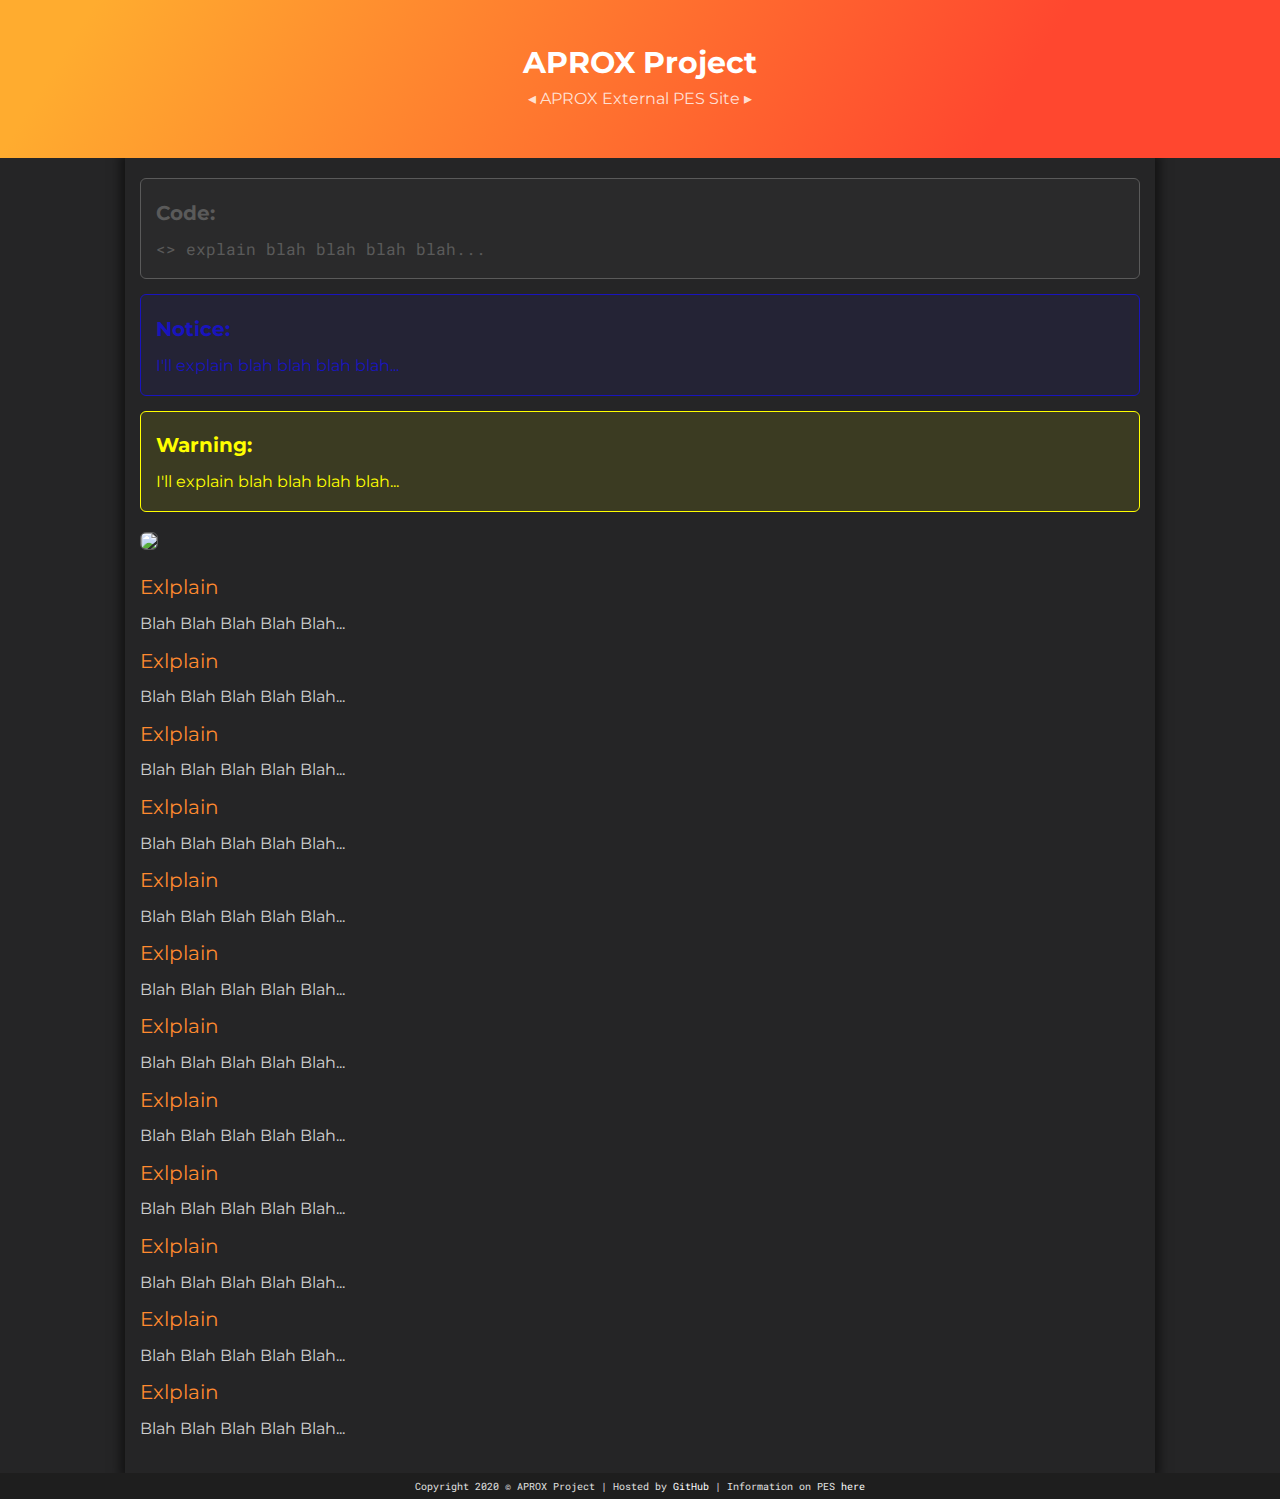
==== index.html @ 80a59787 "Added elements and shadows" ====
<!DOCTYPE html>
<html lang="en">
    <head>
        <title>APROX PES</title>
        <meta charset="UTF-8">
        <meta name="theme-color" content="#FF7B2F">
        <meta name="author" content="APROX PES">
        <meta name="keywords" content="APROX, OpenServer, Albie, PES, Service">
        <meta name="description" content="APROX Project external PES services site.">
        <meta name="viewport" content="width=device-width, height=device-height, initial-scale=1.0">
        <meta http-equiv="X-UA-Compatible" content="ie=edge">
        <script src="https://ajax.googleapis.com/ajax/libs/webfont/1.6.26/webfont.js"></script>
        <script src="https://ajax.googleapis.com/ajax/libs/jquery/3.4.1/jquery.min.js"></script>
        <link href="main.css" rel="stylesheet">
        <link href="favicon.png" rel="icon">
        <link href="https://fonts.googleapis.com/css?family=Roboto+Mono&display=swap" rel="stylesheet">
        <link href="https://fonts.googleapis.com/css?family=Open+Sans:400,700&display=swap" rel="stylesheet">
        <link href="https://fonts.googleapis.com/css?family=Montserrat:300,300i,500,500i,700,700i,900,900i&display=swap" rel="stylesheet">
    </head>
    <body>
        <header>
            <h1>APROX Project</h1>
            <p>&ltrif; APROX External PES Site &rtrif;</p>
        </header>
        <main> 
            <div class="box">
                <h2>Code:</h1>
                <p><> explain blah blah blah blah...</p>
            </div>
            <div class="boxblue">
                <h2>Notice:</h1>
                <p>I'll explain blah blah blah blah...</p>
            </div>
            <div class="boxyellow">
                <h2>Warning:</h1>
                <p>I'll explain blah blah blah blah...</p>
            </div>
            <img src="bg01.jpg" atl="*Background Image...">
            <h2>Exlplain</h2>
            <p>Blah Blah Blah Blah Blah...</p>
            <h2>Exlplain</h2>
            <p>Blah Blah Blah Blah Blah...</p>
            <h2>Exlplain</h2>
            <p>Blah Blah Blah Blah Blah...</p>
            <h2>Exlplain</h2>
            <p>Blah Blah Blah Blah Blah...</p>
            <h2>Exlplain</h2>
            <p>Blah Blah Blah Blah Blah...</p>
            <h2>Exlplain</h2>
            <p>Blah Blah Blah Blah Blah...</p>
            <h2>Exlplain</h2>
            <p>Blah Blah Blah Blah Blah...</p>
            <h2>Exlplain</h2>
            <p>Blah Blah Blah Blah Blah...</p>
            <h2>Exlplain</h2>
            <p>Blah Blah Blah Blah Blah...</p>
            <h2>Exlplain</h2>
            <p>Blah Blah Blah Blah Blah...</p>
            <h2>Exlplain</h2>
            <p>Blah Blah Blah Blah Blah...</p>
            <h2>Exlplain</h2>
            <p>Blah Blah Blah Blah Blah...</p>
        </main>
        <footer>
            <small>Copyright 2020 &copy; APROX Project | Hosted by <a href="https://www.github.com/">GitHub</a> | Information on PES <a href="https://pes.aprox.us/docs?a=pes">here</a></small>
        </footer>
    </body>
</html>
---- main.css ----
/* APROX PES Styles */

/*Imports*/
@import url('https://fonts.googleapis.com/css?family=Montserrat:300,300i,500,500i,700,700i,900,900i&display=swap');
@import url('https://fonts.googleapis.com/css?family=Open+Sans:400,700&display=swap');
@import url('https://fonts.googleapis.com/css?family=Roboto+Mono&display=swap');

/*Styles*/
html {
    scroll-behavior: smooth;
    max-width: 100%;
    height: 100%;
    overflow-x: hidden;
}

body {
    margin: 0;
    padding: 0;
    text-align: center;
    font-family: 'Montserrat', 'Roboto', 'Arial', sans-serif;
    font-size: 16px;
    color: rgba(255,255,255,0.8);
    background-color: #252526;
}

h1 {
    font-size: 30px;
    font-weight: bold;
    line-height: 1rem;
    color: #ffffff;
}

h2 {
    font-size: 20px;
    font-weight: 400;
    color:#ff8a2f;
}

p {
    font-weight: 400;
    line-height: 1rem;
    color: rgba(255,255,255,0.8);
}

a {
    color: #ffffff;
    transition: 250ms;
    text-decoration: none;
} a:hover {
    color: #ff8a2f;
    transition: 250ms;
    text-decoration: underline;
}

small {
    font-weight: 400;
    font-size: 10px;
    line-height: 1.5rem;
    color: #e1e1e1;
}

header {
    position: relative;
    z-index: 10;
    background: linear-gradient(122deg, rgb(255,172,47) 7%, rgb(255,71,47) 78%);
    padding: 35px 0;
}

main {
    position: relative;
    z-index: 1;
    margin: auto;
    max-width: 1000px;
    text-align: left;
    background-color: #252526;
    padding: 20px 15px;
    box-shadow: 0px 0px 10px 5px rgba(0,0,0,0.5);
}

footer {
    position: relative;
    z-index: 10;
    font-family: 'Roboto Mono', 'Arial', sans-serif;
    background-color: #1E1E1E;
    width: 100%;
}

img {
    font-family: 'Roboto Mono', 'Arial', sans-serif;
    background-color: rgba(90, 90, 90, 0.1);
    border: 1px solid rgb(90, 90, 90);
    border-radius: 6px;
    max-width: 100%;
    margin: 5px 0;
}

.box {
    background-color: rgba(90, 90, 90, 0.1);
    border: 1px solid rgb(90, 90, 90);
    border-radius: 6px;
    padding: 5px 15px;
    
} .box h2 {
    color: rgb(90, 90, 90);
    font-weight: bold;
} .box p {
    font-family: 'Roboto Mono', 'Arial', sans-serif;
    color: rgb(90, 90, 90);
}

.boxblue {
    background-color: rgba(25, 20, 190, 0.1);
    border: 1px solid  rgb(25, 20, 190);
    border-radius: 6px;
    padding: 5px 15px;
    margin: 15px 0;
} .boxblue h2 {
    color: rgb(25, 20, 190);
    font-weight: bold;
} .boxblue p {
    color:  rgb(25, 20, 190);
}

.boxyellow {
    background-color: rgba(255, 255, 0, 0.1);
    border: 1px solid rgb(255, 255, 0);
    border-radius: 6px;
    padding: 5px 15px;
    margin: 15px 0;
} .boxyellow h2 {
    color: rgb(255, 255, 0);
    font-weight: bold;
} .boxyellow p {
    color:  rgb(255, 255, 0);
}
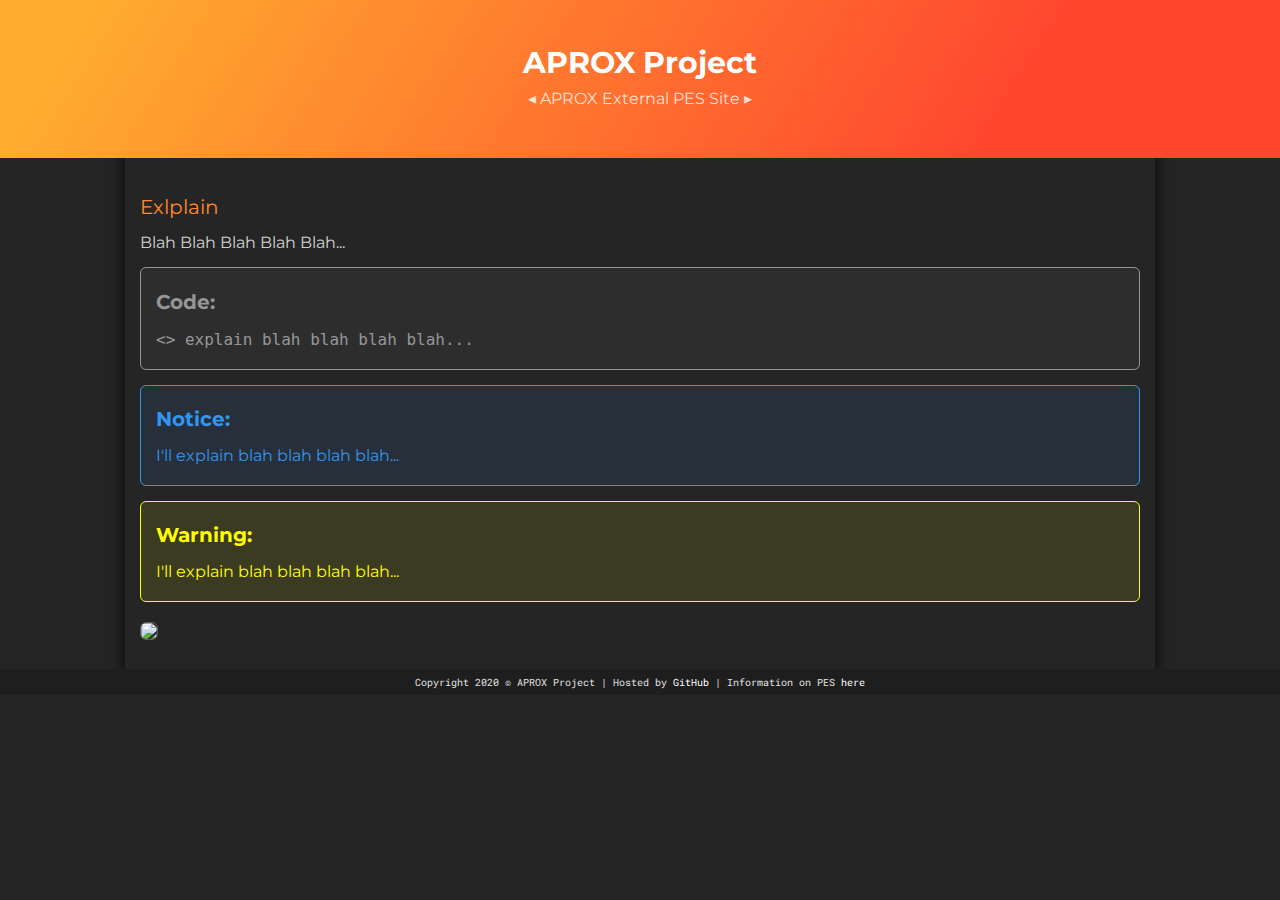
==== commit b36f42ff: "Palette" ====
--- a/index.html
+++ b/index.html
@@ -22,10 +22,12 @@
             <h1>APROX Project</h1>
             <p>&ltrif; APROX External PES Site &rtrif;</p>
         </header>
-        <main> 
+        <main>
+            <h2>Exlplain</h2>
+            <p>Blah Blah Blah Blah Blah...</p>
             <div class="box">
                 <h2>Code:</h1>
-                <p><> explain blah blah blah blah...</p>
+                <p><code><> explain blah blah blah blah...</code></p>
             </div>
             <div class="boxblue">
                 <h2>Notice:</h1>
@@ -36,30 +38,6 @@
                 <p>I'll explain blah blah blah blah...</p>
             </div>
             <img src="bg01.jpg" atl="*Background Image...">
-            <h2>Exlplain</h2>
-            <p>Blah Blah Blah Blah Blah...</p>
-            <h2>Exlplain</h2>
-            <p>Blah Blah Blah Blah Blah...</p>
-            <h2>Exlplain</h2>
-            <p>Blah Blah Blah Blah Blah...</p>
-            <h2>Exlplain</h2>
-            <p>Blah Blah Blah Blah Blah...</p>
-            <h2>Exlplain</h2>
-            <p>Blah Blah Blah Blah Blah...</p>
-            <h2>Exlplain</h2>
-            <p>Blah Blah Blah Blah Blah...</p>
-            <h2>Exlplain</h2>
-            <p>Blah Blah Blah Blah Blah...</p>
-            <h2>Exlplain</h2>
-            <p>Blah Blah Blah Blah Blah...</p>
-            <h2>Exlplain</h2>
-            <p>Blah Blah Blah Blah Blah...</p>
-            <h2>Exlplain</h2>
-            <p>Blah Blah Blah Blah Blah...</p>
-            <h2>Exlplain</h2>
-            <p>Blah Blah Blah Blah Blah...</p>
-            <h2>Exlplain</h2>
-            <p>Blah Blah Blah Blah Blah...</p>
         </main>
         <footer>
             <small>Copyright 2020 &copy; APROX Project | Hosted by <a href="https://www.github.com/">GitHub</a> | Information on PES <a href="https://pes.aprox.us/docs?a=pes">here</a></small>
--- a/main.css
+++ b/main.css
@@ -95,30 +95,30 @@
 }
 
 .box {
-    background-color: rgba(90, 90, 90, 0.1);
-    border: 1px solid rgb(90, 90, 90);
+    background-color: rgba(120, 120, 120, 0.1);
+    border: 1px solid rgb(150, 150, 150);
     border-radius: 6px;
     padding: 5px 15px;
     
 } .box h2 {
-    color: rgb(90, 90, 90);
+    color: rgb(150, 150, 150);
     font-weight: bold;
 } .box p {
     font-family: 'Roboto Mono', 'Arial', sans-serif;
-    color: rgb(90, 90, 90);
+    color: rgb(150, 150, 150);
 }
 
 .boxblue {
-    background-color: rgba(25, 20, 190, 0.1);
-    border: 1px solid  rgb(25, 20, 190);
+    background-color: rgba(60, 150, 240, 0.1);
+    border: 1px solid  rgb(50, 150, 240);
     border-radius: 6px;
     padding: 5px 15px;
     margin: 15px 0;
 } .boxblue h2 {
-    color: rgb(25, 20, 190);
+    color: rgb(50, 150, 240);
     font-weight: bold;
 } .boxblue p {
-    color:  rgb(25, 20, 190);
+    color:  rgb(50, 150, 240);
 }
 
 .boxyellow {
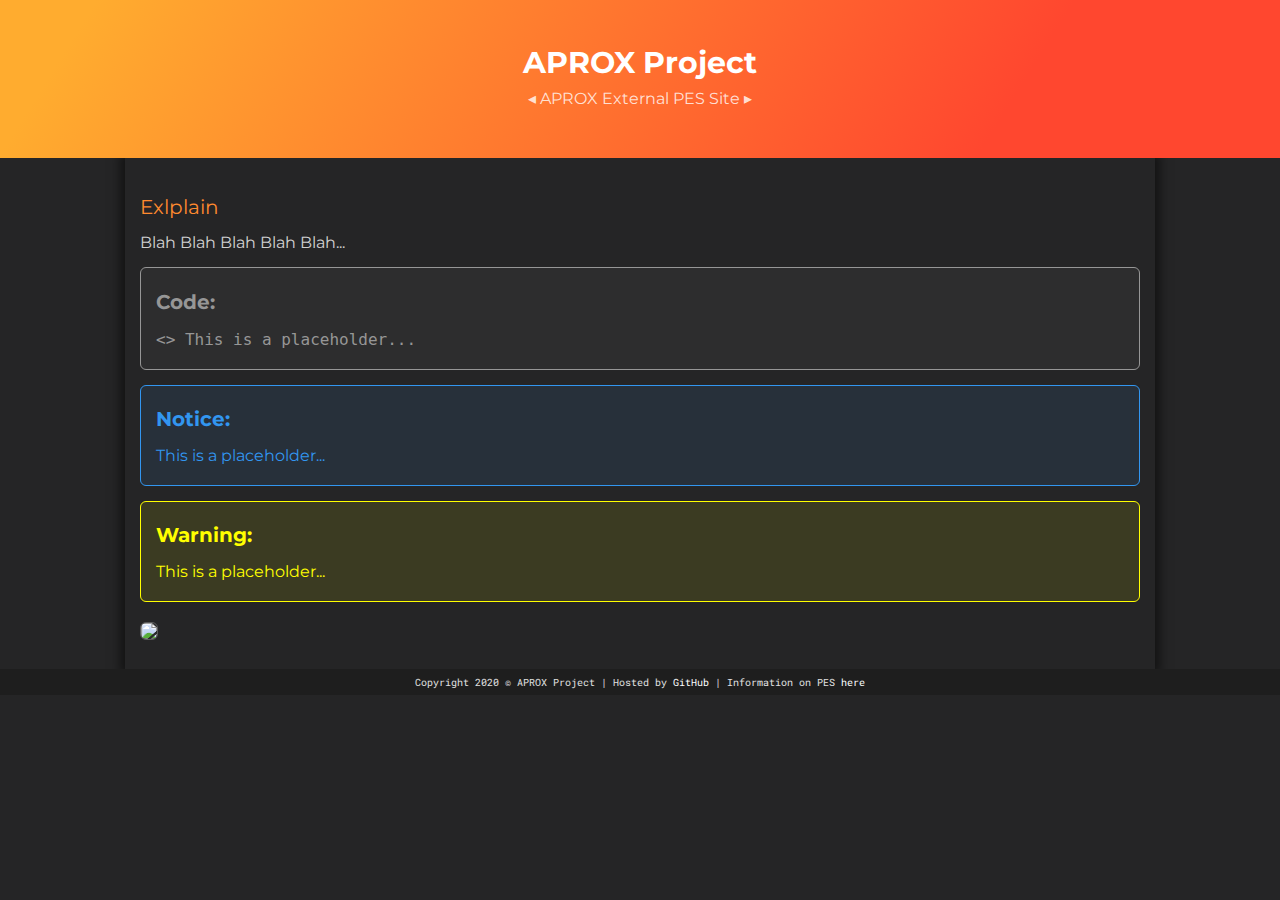
==== commit 447b96d3: "Placeholders" ====
--- a/index.html
+++ b/index.html
@@ -27,15 +27,15 @@
             <p>Blah Blah Blah Blah Blah...</p>
             <div class="box">
                 <h2>Code:</h1>
-                <p><code><> explain blah blah blah blah...</code></p>
+                <p><code><> This is a placeholder...</code></p>
             </div>
             <div class="boxblue">
                 <h2>Notice:</h1>
-                <p>I'll explain blah blah blah blah...</p>
+                <p>This is a placeholder...</p>
             </div>
             <div class="boxyellow">
                 <h2>Warning:</h1>
-                <p>I'll explain blah blah blah blah...</p>
+                <p>This is a placeholder...</p>
             </div>
             <img src="bg01.jpg" atl="*Background Image...">
         </main>
--- a/main.css
+++ b/main.css
@@ -94,6 +94,15 @@
     margin: 5px 0;
 }
 
+video {
+    font-family: 'Roboto Mono', 'Arial', sans-serif;
+    background-color: rgba(90, 90, 90, 0.1);
+    border: 1px solid rgb(90, 90, 90);
+    border-radius: 6px;
+    max-width: 100%;
+    margin: 5px 0;
+}
+
 .box {
     background-color: rgba(120, 120, 120, 0.1);
     border: 1px solid rgb(150, 150, 150);
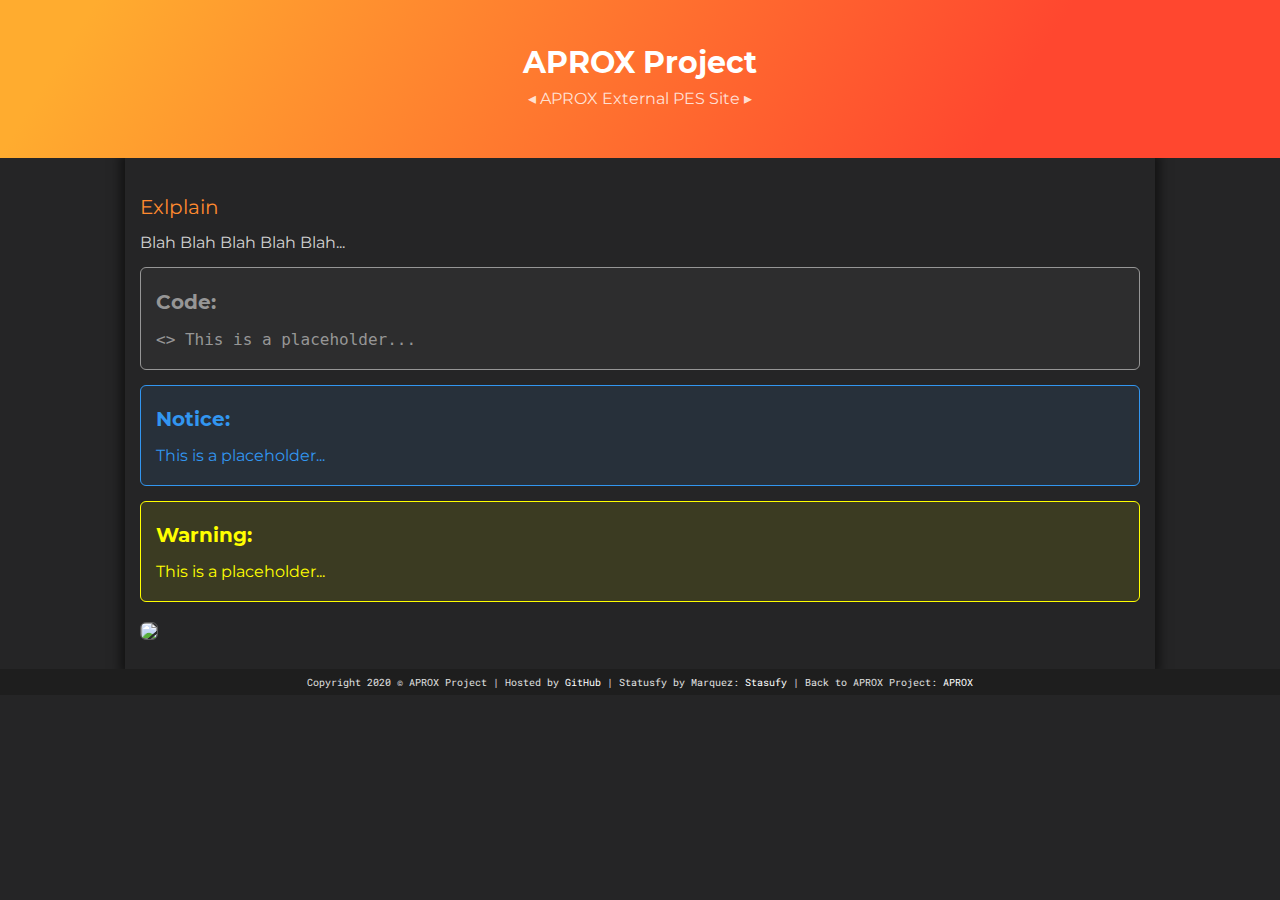
==== commit 81d0f9e4: "External source localization" ====
--- a/index.html
+++ b/index.html
@@ -3,19 +3,19 @@
     <head>
         <title>APROX PES</title>
         <meta charset="UTF-8">
+        <meta name="author" content="APROX PES">
         <meta name="theme-color" content="#FF7B2F">
-        <meta name="author" content="APROX PES">
         <meta name="keywords" content="APROX, OpenServer, Albie, PES, Service">
         <meta name="description" content="APROX Project external PES services site.">
         <meta name="viewport" content="width=device-width, height=device-height, initial-scale=1.0">
         <meta http-equiv="X-UA-Compatible" content="ie=edge">
-        <script src="https://ajax.googleapis.com/ajax/libs/webfont/1.6.26/webfont.js"></script>
-        <script src="https://ajax.googleapis.com/ajax/libs/jquery/3.4.1/jquery.min.js"></script>
-        <link href="main.css" rel="stylesheet">
-        <link href="favicon.png" rel="icon">
-        <link href="https://fonts.googleapis.com/css?family=Roboto+Mono&display=swap" rel="stylesheet">
-        <link href="https://fonts.googleapis.com/css?family=Open+Sans:400,700&display=swap" rel="stylesheet">
-        <link href="https://fonts.googleapis.com/css?family=Montserrat:300,300i,500,500i,700,700i,900,900i&display=swap" rel="stylesheet">
+        <script src="assets/libs/webfont/webfont.js"></script>
+        <script src="assets/libs/jquery/jquery.min.js"></script>
+        <link href="assets/css/main.css" rel="stylesheet">
+        <link href="assets/img/favicon.png" rel="icon">
+        <link href="assets/css/inter-var.css" rel="stylesheet">
+        <link href="assets/css/montserrat.css" rel="stylesheet">
+        <link href="assets/css/roboto-mono.css" rel="stylesheet">
     </head>
     <body>
         <header>
@@ -37,10 +37,10 @@
                 <h2>Warning:</h1>
                 <p>This is a placeholder...</p>
             </div>
-            <img src="bg01.jpg" atl="*Background Image...">
+            <img src="assets/img/pics/background0.jpg" atl="*Background Image...">
         </main>
         <footer>
-            <small>Copyright 2020 &copy; APROX Project | Hosted by <a href="https://www.github.com/">GitHub</a> | Information on PES <a href="https://pes.aprox.us/docs?a=pes">here</a></small>
+            <small>Copyright 2020 &copy; APROX Project | Hosted by <a href="https://www.github.com">GitHub</a> | Statusfy by Marquez: <a href="https://marquez.co/statusfy">Stasufy</a> | Back to APROX Project: <a href="https://www.aprox.us">APROX</a></small>
         </footer>
     </body>
 </html>--- a/assets/css/main.css
+++ b/assets/css/main.css
@@ -0,0 +1,144 @@
+/* APROX PES Styles */
+
+/*Imports*/
+@import url('https://fonts.googleapis.com/css?family=Montserrat:300,300i,500,500i,700,700i,900,900i&display=swap');
+@import url('https://fonts.googleapis.com/css?family=Open+Sans:400,700&display=swap');
+@import url('https://fonts.googleapis.com/css?family=Roboto+Mono&display=swap');
+
+/*Styles*/
+html {
+    scroll-behavior: smooth;
+    max-width: 100%;
+    height: 100%;
+    overflow-x: hidden;
+}
+
+body {
+    margin: 0;
+    padding: 0;
+    text-align: center;
+    font-family: 'Montserrat', 'Roboto', 'Arial', sans-serif;
+    font-size: 16px;
+    color: rgba(255,255,255,0.8);
+    background-color: #252526;
+}
+
+h1 {
+    font-size: 30px;
+    font-weight: bold;
+    line-height: 1rem;
+    color: #ffffff;
+}
+
+h2 {
+    font-size: 20px;
+    font-weight: 400;
+    color:#ff8a2f;
+}
+
+p {
+    font-weight: 400;
+    line-height: 1rem;
+    color: rgba(255,255,255,0.8);
+}
+
+a {
+    color: #ffffff;
+    transition: 250ms;
+    text-decoration: none;
+} a:hover {
+    color: #ff8a2f;
+    transition: 250ms;
+    text-decoration: underline;
+}
+
+small {
+    font-weight: 400;
+    font-size: 10px;
+    line-height: 1.5rem;
+    color: #e1e1e1;
+}
+
+header {
+    position: relative;
+    z-index: 10;
+    background: linear-gradient(122deg, rgb(255,172,47) 7%, rgb(255,71,47) 78%);
+    padding: 35px 0;
+}
+
+main {
+    position: relative;
+    z-index: 1;
+    margin: auto;
+    max-width: 1000px;
+    text-align: left;
+    background-color: #252526;
+    padding: 20px 15px;
+    box-shadow: 0px 0px 10px 5px rgba(0,0,0,0.5);
+}
+
+footer {
+    position: relative;
+    z-index: 10;
+    font-family: 'Roboto Mono', 'Arial', sans-serif;
+    background-color: #1E1E1E;
+    width: 100%;
+}
+
+img {
+    font-family: 'Roboto Mono', 'Arial', sans-serif;
+    background-color: rgba(90, 90, 90, 0.1);
+    border: 1px solid rgb(90, 90, 90);
+    border-radius: 6px;
+    max-width: 100%;
+    margin: 5px 0;
+}
+
+video {
+    font-family: 'Roboto Mono', 'Arial', sans-serif;
+    background-color: rgba(90, 90, 90, 0.1);
+    border: 1px solid rgb(90, 90, 90);
+    border-radius: 6px;
+    max-width: 100%;
+    margin: 5px 0;
+}
+
+.box {
+    background-color: rgba(120, 120, 120, 0.1);
+    border: 1px solid rgb(150, 150, 150);
+    border-radius: 6px;
+    padding: 5px 15px;
+    
+} .box h2 {
+    color: rgb(150, 150, 150);
+    font-weight: bold;
+} .box p {
+    font-family: 'Roboto Mono', 'Arial', sans-serif;
+    color: rgb(150, 150, 150);
+}
+
+.boxblue {
+    background-color: rgba(60, 150, 240, 0.1);
+    border: 1px solid  rgb(50, 150, 240);
+    border-radius: 6px;
+    padding: 5px 15px;
+    margin: 15px 0;
+} .boxblue h2 {
+    color: rgb(50, 150, 240);
+    font-weight: bold;
+} .boxblue p {
+    color:  rgb(50, 150, 240);
+}
+
+.boxyellow {
+    background-color: rgba(255, 255, 0, 0.1);
+    border: 1px solid rgb(255, 255, 0);
+    border-radius: 6px;
+    padding: 5px 15px;
+    margin: 15px 0;
+} .boxyellow h2 {
+    color: rgb(255, 255, 0);
+    font-weight: bold;
+} .boxyellow p {
+    color:  rgb(255, 255, 0);
+}--- a/assets/css/inter-var.css
+++ b/assets/css/inter-var.css
@@ -0,0 +1,315 @@
+/* cyrillic-ext */
+@font-face {
+  font-family: 'Inter';
+  font-style: normal;
+  font-weight: 100;
+  font-display: swap;
+  src: url(../font/inter-var/100-cyr-ext.woff2) format('woff2');
+  unicode-range: U+0460-052F, U+1C80-1C88, U+20B4, U+2DE0-2DFF, U+A640-A69F, U+FE2E-FE2F;
+}
+/* cyrillic */
+@font-face {
+  font-family: 'Inter';
+  font-style: normal;
+  font-weight: 100;
+  font-display: swap;
+  src: url(../font/inter-var/100-cyr.woff2) format('woff2');
+  unicode-range: U+0400-045F, U+0490-0491, U+04B0-04B1, U+2116;
+}
+/* greek-ext */
+@font-face {
+  font-family: 'Inter';
+  font-style: normal;
+  font-weight: 100;
+  font-display: swap;
+  src: url(../font/inter-var/100-greek-ext.woff2) format('woff2');
+  unicode-range: U+1F00-1FFF;
+}
+/* greek */
+@font-face {
+  font-family: 'Inter';
+  font-style: normal;
+  font-weight: 100;
+  font-display: swap;
+  src: url(../font/inter-var/100-greek.woff2) format('woff2');
+  unicode-range: U+0370-03FF;
+}
+/* vietnamese */
+@font-face {
+  font-family: 'Inter';
+  font-style: normal;
+  font-weight: 100;
+  font-display: swap;
+  src: url(../font/inter-var/100-viet.woff2) format('woff2');
+  unicode-range: U+0102-0103, U+0110-0111, U+0128-0129, U+0168-0169, U+01A0-01A1, U+01AF-01B0, U+1EA0-1EF9, U+20AB;
+}
+/* latin-ext */
+@font-face {
+  font-family: 'Inter';
+  font-style: normal;
+  font-weight: 100;
+  font-display: swap;
+  src: url(../font/inter-var/100-lat-ext.woff2) format('woff2');
+  unicode-range: U+0100-024F, U+0259, U+1E00-1EFF, U+2020, U+20A0-20AB, U+20AD-20CF, U+2113, U+2C60-2C7F, U+A720-A7FF;
+}
+/* latin */
+@font-face {
+  font-family: 'Inter';
+  font-style: normal;
+  font-weight: 100;
+  font-display: swap;
+  src: url(../font/inter-var/100-lat.woff2) format('woff2');
+  unicode-range: U+0000-00FF, U+0131, U+0152-0153, U+02BB-02BC, U+02C6, U+02DA, U+02DC, U+2000-206F, U+2074, U+20AC, U+2122, U+2191, U+2193, U+2212, U+2215, U+FEFF, U+FFFD;
+}
+/* cyrillic-ext */
+@font-face {
+  font-family: 'Inter';
+  font-style: normal;
+  font-weight: 400;
+  font-display: swap;
+  src: url(../font/inter-var/400-cyr-ext.woff2) format('woff2');
+  unicode-range: U+0460-052F, U+1C80-1C88, U+20B4, U+2DE0-2DFF, U+A640-A69F, U+FE2E-FE2F;
+}
+/* cyrillic */
+@font-face {
+  font-family: 'Inter';
+  font-style: normal;
+  font-weight: 400;
+  font-display: swap;
+  src: url(../font/inter-var/400-cyr.woff2) format('woff2');
+  unicode-range: U+0400-045F, U+0490-0491, U+04B0-04B1, U+2116;
+}
+/* greek-ext */
+@font-face {
+  font-family: 'Inter';
+  font-style: normal;
+  font-weight: 400;
+  font-display: swap;
+  src: url(../font/inter-var/400-greek-ext.woff2) format('woff2');
+  unicode-range: U+1F00-1FFF;
+}
+/* greek */
+@font-face {
+  font-family: 'Inter';
+  font-style: normal;
+  font-weight: 400;
+  font-display: swap;
+  src: url(../font/inter-var/400-greek.woff2) format('woff2');
+  unicode-range: U+0370-03FF;
+}
+/* vietnamese */
+@font-face {
+  font-family: 'Inter';
+  font-style: normal;
+  font-weight: 400;
+  font-display: swap;
+  src: url(../font/inter-var/400-viet.woff2) format('woff2');
+  unicode-range: U+0102-0103, U+0110-0111, U+0128-0129, U+0168-0169, U+01A0-01A1, U+01AF-01B0, U+1EA0-1EF9, U+20AB;
+}
+/* latin-ext */
+@font-face {
+  font-family: 'Inter';
+  font-style: normal;
+  font-weight: 400;
+  font-display: swap;
+  src: url(../font/inter-var/400-lat-ext.woff2) format('woff2');
+  unicode-range: U+0100-024F, U+0259, U+1E00-1EFF, U+2020, U+20A0-20AB, U+20AD-20CF, U+2113, U+2C60-2C7F, U+A720-A7FF;
+}
+/* latin */
+@font-face {
+  font-family: 'Inter';
+  font-style: normal;
+  font-weight: 400;
+  font-display: swap;
+  src: url(../font/inter-var/400-lat.woff2) format('woff2');
+  unicode-range: U+0000-00FF, U+0131, U+0152-0153, U+02BB-02BC, U+02C6, U+02DA, U+02DC, U+2000-206F, U+2074, U+20AC, U+2122, U+2191, U+2193, U+2212, U+2215, U+FEFF, U+FFFD;
+}
+/* cyrillic-ext */
+@font-face {
+  font-family: 'Inter';
+  font-style: normal;
+  font-weight: 600;
+  font-display: swap;
+  src: url(../font/inter-var/600-cyr-ext.woff2) format('woff2');
+  unicode-range: U+0460-052F, U+1C80-1C88, U+20B4, U+2DE0-2DFF, U+A640-A69F, U+FE2E-FE2F;
+}
+/* cyrillic */
+@font-face {
+  font-family: 'Inter';
+  font-style: normal;
+  font-weight: 600;
+  font-display: swap;
+  src: url(../font/inter-var/600-cyr.woff2) format('woff2');
+  unicode-range: U+0400-045F, U+0490-0491, U+04B0-04B1, U+2116;
+}
+/* greek-ext */
+@font-face {
+  font-family: 'Inter';
+  font-style: normal;
+  font-weight: 600;
+  font-display: swap;
+  src: url(../font/inter-var/600-greek-ext.woff2) format('woff2');
+  unicode-range: U+1F00-1FFF;
+}
+/* greek */
+@font-face {
+  font-family: 'Inter';
+  font-style: normal;
+  font-weight: 600;
+  font-display: swap;
+  src: url(../font/inter-var/600-greek.woff2) format('woff2');
+  unicode-range: U+0370-03FF;
+}
+/* vietnamese */
+@font-face {
+  font-family: 'Inter';
+  font-style: normal;
+  font-weight: 600;
+  font-display: swap;
+  src: url(../font/inter-var/600-viet.woff2) format('woff2');
+  unicode-range: U+0102-0103, U+0110-0111, U+0128-0129, U+0168-0169, U+01A0-01A1, U+01AF-01B0, U+1EA0-1EF9, U+20AB;
+}
+/* latin-ext */
+@font-face {
+  font-family: 'Inter';
+  font-style: normal;
+  font-weight: 600;
+  font-display: swap;
+  src: url(../font/inter-var/600-lat-ext.woff2) format('woff2');
+  unicode-range: U+0100-024F, U+0259, U+1E00-1EFF, U+2020, U+20A0-20AB, U+20AD-20CF, U+2113, U+2C60-2C7F, U+A720-A7FF;
+}
+/* latin */
+@font-face {
+  font-family: 'Inter';
+  font-style: normal;
+  font-weight: 600;
+  font-display: swap;
+  src: url(../font/inter-var/600-lat.woff2) format('woff2');
+  unicode-range: U+0000-00FF, U+0131, U+0152-0153, U+02BB-02BC, U+02C6, U+02DA, U+02DC, U+2000-206F, U+2074, U+20AC, U+2122, U+2191, U+2193, U+2212, U+2215, U+FEFF, U+FFFD;
+}
+/* cyrillic-ext */
+@font-face {
+  font-family: 'Inter';
+  font-style: normal;
+  font-weight: 700;
+  font-display: swap;
+  src: url(../font/inter-var/700-cyr-ext.woff2) format('woff2');
+  unicode-range: U+0460-052F, U+1C80-1C88, U+20B4, U+2DE0-2DFF, U+A640-A69F, U+FE2E-FE2F;
+}
+/* cyrillic */
+@font-face {
+  font-family: 'Inter';
+  font-style: normal;
+  font-weight: 700;
+  font-display: swap;
+  src: url(../font/inter-var/700-cyr.woff2) format('woff2');
+  unicode-range: U+0400-045F, U+0490-0491, U+04B0-04B1, U+2116;
+}
+/* greek-ext */
+@font-face {
+  font-family: 'Inter';
+  font-style: normal;
+  font-weight: 700;
+  font-display: swap;
+  src: url(../font/inter-var/700-greek-ext.woff2) format('woff2');
+  unicode-range: U+1F00-1FFF;
+}
+/* greek */
+@font-face {
+  font-family: 'Inter';
+  font-style: normal;
+  font-weight: 700;
+  font-display: swap;
+  src: url(../font/inter-var/700-greek.woff2) format('woff2');
+  unicode-range: U+0370-03FF;
+}
+/* vietnamese */
+@font-face {
+  font-family: 'Inter';
+  font-style: normal;
+  font-weight: 700;
+  font-display: swap;
+  src: url(../font/inter-var/700-viet.woff2) format('woff2');
+  unicode-range: U+0102-0103, U+0110-0111, U+0128-0129, U+0168-0169, U+01A0-01A1, U+01AF-01B0, U+1EA0-1EF9, U+20AB;
+}
+/* latin-ext */
+@font-face {
+  font-family: 'Inter';
+  font-style: normal;
+  font-weight: 700;
+  font-display: swap;
+  src: url(../font/inter-var/700-lat-ext.woff2) format('woff2');
+  unicode-range: U+0100-024F, U+0259, U+1E00-1EFF, U+2020, U+20A0-20AB, U+20AD-20CF, U+2113, U+2C60-2C7F, U+A720-A7FF;
+}
+/* latin */
+@font-face {
+  font-family: 'Inter';
+  font-style: normal;
+  font-weight: 700;
+  font-display: swap;
+  src: url(../font/inter-var/700-lat-ext.woff2) format('woff2');
+  unicode-range: U+0000-00FF, U+0131, U+0152-0153, U+02BB-02BC, U+02C6, U+02DA, U+02DC, U+2000-206F, U+2074, U+20AC, U+2122, U+2191, U+2193, U+2212, U+2215, U+FEFF, U+FFFD;
+}
+/* cyrillic-ext */
+@font-face {
+  font-family: 'Inter';
+  font-style: normal;
+  font-weight: 900;
+  font-display: swap;
+  src: url(../font/inter-var/900-cyr-ext.woff2) format('woff2');
+  unicode-range: U+0460-052F, U+1C80-1C88, U+20B4, U+2DE0-2DFF, U+A640-A69F, U+FE2E-FE2F;
+}
+/* cyrillic */
+@font-face {
+  font-family: 'Inter';
+  font-style: normal;
+  font-weight: 900;
+  font-display: swap;
+  src: url(../font/inter-var/900-cyr.woff2) format('woff2');
+  unicode-range: U+0400-045F, U+0490-0491, U+04B0-04B1, U+2116;
+}
+/* greek-ext */
+@font-face {
+  font-family: 'Inter';
+  font-style: normal;
+  font-weight: 900;
+  font-display: swap;
+  src: url(../font/inter-var/900-greek-ext.woff2) format('woff2');
+  unicode-range: U+1F00-1FFF;
+}
+/* greek */
+@font-face {
+  font-family: 'Inter';
+  font-style: normal;
+  font-weight: 900;
+  font-display: swap;
+  src: url(../font/inter-var/900-greek.woff2) format('woff2');
+  unicode-range: U+0370-03FF;
+}
+/* vietnamese */
+@font-face {
+  font-family: 'Inter';
+  font-style: normal;
+  font-weight: 900;
+  font-display: swap;
+  src: url(../font/inter-var/900-vietnam.woff2) format('woff2');
+  unicode-range: U+0102-0103, U+0110-0111, U+0128-0129, U+0168-0169, U+01A0-01A1, U+01AF-01B0, U+1EA0-1EF9, U+20AB;
+}
+/* latin-ext */
+@font-face {
+  font-family: 'Inter';
+  font-style: normal;
+  font-weight: 900;
+  font-display: swap;
+  src: url(../font/inter-var/900-lat-ext.woff2) format('woff2');
+  unicode-range: U+0100-024F, U+0259, U+1E00-1EFF, U+2020, U+20A0-20AB, U+20AD-20CF, U+2113, U+2C60-2C7F, U+A720-A7FF;
+}
+/* latin */
+@font-face {
+  font-family: 'Inter';
+  font-style: normal;
+  font-weight: 900;
+  font-display: swap;
+  src: url(../font/inter-var/900-lat.woff2) format('woff2');
+  unicode-range: U+0000-00FF, U+0131, U+0152-0153, U+02BB-02BC, U+02C6, U+02DA, U+02DC, U+2000-206F, U+2074, U+20AC, U+2122, U+2191, U+2193, U+2212, U+2215, U+FEFF, U+FFFD;
+}--- a/assets/css/montserrat.css
+++ b/assets/css/montserrat.css
@@ -0,0 +1,180 @@
+/* cyrillic-ext */
+@font-face {
+  font-family: 'Montserrat';
+  font-style: normal;
+  font-weight: 300;
+  font-display: swap;
+  src: url(../font/montserrat/300-cyr-ext.woff2) format('woff2');
+  unicode-range: U+0460-052F, U+1C80-1C88, U+20B4, U+2DE0-2DFF, U+A640-A69F, U+FE2E-FE2F;
+}
+/* cyrillic */
+@font-face {
+  font-family: 'Montserrat';
+  font-style: normal;
+  font-weight: 300;
+  font-display: swap;
+  src: url(../font/montserrat/300-cyr.woff2) format('woff2');
+  unicode-range: U+0400-045F, U+0490-0491, U+04B0-04B1, U+2116;
+}
+/* vietnamese */
+@font-face {
+  font-family: 'Montserrat';
+  font-style: normal;
+  font-weight: 300;
+  font-display: swap;
+  src: url(../font/montserrat/300-viet.woff2) format('woff2');
+  unicode-range: U+0102-0103, U+0110-0111, U+0128-0129, U+0168-0169, U+01A0-01A1, U+01AF-01B0, U+1EA0-1EF9, U+20AB;
+}
+/* latin-ext */
+@font-face {
+  font-family: 'Montserrat';
+  font-style: normal;
+  font-weight: 300;
+  font-display: swap;
+  src: url(../font/montserrat/300-lat-ext.woff2) format('woff2');
+  unicode-range: U+0100-024F, U+0259, U+1E00-1EFF, U+2020, U+20A0-20AB, U+20AD-20CF, U+2113, U+2C60-2C7F, U+A720-A7FF;
+}
+/* latin */
+@font-face {
+  font-family: 'Montserrat';
+  font-style: normal;
+  font-weight: 300;
+  font-display: swap;
+  src: url(../font/montserrat/300-lat.woff2) format('woff2');
+  unicode-range: U+0000-00FF, U+0131, U+0152-0153, U+02BB-02BC, U+02C6, U+02DA, U+02DC, U+2000-206F, U+2074, U+20AC, U+2122, U+2191, U+2193, U+2212, U+2215, U+FEFF, U+FFFD;
+}
+/* cyrillic-ext */
+@font-face {
+  font-family: 'Montserrat';
+  font-style: normal;
+  font-weight: 500;
+  font-display: swap;
+  src: url(../font/montserrat/500-cyr-ext.woff2) format('woff2');
+  unicode-range: U+0460-052F, U+1C80-1C88, U+20B4, U+2DE0-2DFF, U+A640-A69F, U+FE2E-FE2F;
+}
+/* cyrillic */
+@font-face {
+  font-family: 'Montserrat';
+  font-style: normal;
+  font-weight: 500;
+  font-display: swap;
+  src: url(../font/montserrat/500-cyr.woff2) format('woff2');
+  unicode-range: U+0400-045F, U+0490-0491, U+04B0-04B1, U+2116;
+}
+/* vietnamese */
+@font-face {
+  font-family: 'Montserrat';
+  font-style: normal;
+  font-weight: 500;
+  font-display: swap;
+  src: url(../font/montserrat/500-viet.woff2) format('woff2');
+  unicode-range: U+0102-0103, U+0110-0111, U+0128-0129, U+0168-0169, U+01A0-01A1, U+01AF-01B0, U+1EA0-1EF9, U+20AB;
+}
+/* latin-ext */
+@font-face {
+  font-family: 'Montserrat';
+  font-style: normal;
+  font-weight: 500;
+  font-display: swap;
+  src: url(../font/montserrat/500-lat-ext.woff2) format('woff2');
+  unicode-range: U+0100-024F, U+0259, U+1E00-1EFF, U+2020, U+20A0-20AB, U+20AD-20CF, U+2113, U+2C60-2C7F, U+A720-A7FF;
+}
+/* latin */
+@font-face {
+  font-family: 'Montserrat';
+  font-style: normal;
+  font-weight: 500;
+  font-display: swap;
+  src: url(../font/montserrat/500-lat.woff2) format('woff2');
+  unicode-range: U+0000-00FF, U+0131, U+0152-0153, U+02BB-02BC, U+02C6, U+02DA, U+02DC, U+2000-206F, U+2074, U+20AC, U+2122, U+2191, U+2193, U+2212, U+2215, U+FEFF, U+FFFD;
+}
+/* cyrillic-ext */
+@font-face {
+  font-family: 'Montserrat';
+  font-style: normal;
+  font-weight: 700;
+  font-display: swap;
+  src: url(../font/montserrat/700-cyr-ext.woff2) format('woff2');
+  unicode-range: U+0460-052F, U+1C80-1C88, U+20B4, U+2DE0-2DFF, U+A640-A69F, U+FE2E-FE2F;
+}
+/* cyrillic */
+@font-face {
+  font-family: 'Montserrat';
+  font-style: normal;
+  font-weight: 700;
+  font-display: swap;
+  src: url(../font/montserrat/700-cyr.woff2) format('woff2');
+  unicode-range: U+0400-045F, U+0490-0491, U+04B0-04B1, U+2116;
+}
+/* vietnamese */
+@font-face {
+  font-family: 'Montserrat';
+  font-style: normal;
+  font-weight: 700;
+  font-display: swap;
+  src: url(../font/montserrat/700-viet.woff2) format('woff2');
+  unicode-range: U+0102-0103, U+0110-0111, U+0128-0129, U+0168-0169, U+01A0-01A1, U+01AF-01B0, U+1EA0-1EF9, U+20AB;
+}
+/* latin-ext */
+@font-face {
+  font-family: 'Montserrat';
+  font-style: normal;
+  font-weight: 700;
+  font-display: swap;
+  src: url(../font/montserrat/700-lat-ext.woff2) format('woff2');
+  unicode-range: U+0100-024F, U+0259, U+1E00-1EFF, U+2020, U+20A0-20AB, U+20AD-20CF, U+2113, U+2C60-2C7F, U+A720-A7FF;
+}
+/* latin */
+@font-face {
+  font-family: 'Montserrat';
+  font-style: normal;
+  font-weight: 700;
+  font-display: swap;
+  src: url(../font/montserrat/700-lat.woff2) format('woff2');
+  unicode-range: U+0000-00FF, U+0131, U+0152-0153, U+02BB-02BC, U+02C6, U+02DA, U+02DC, U+2000-206F, U+2074, U+20AC, U+2122, U+2191, U+2193, U+2212, U+2215, U+FEFF, U+FFFD;
+}
+/* cyrillic-ext */
+@font-face {
+  font-family: 'Montserrat';
+  font-style: normal;
+  font-weight: 900;
+  font-display: swap;
+  src: url(../font/montserrat/900-cyr-ext.woff2) format('woff2');
+  unicode-range: U+0460-052F, U+1C80-1C88, U+20B4, U+2DE0-2DFF, U+A640-A69F, U+FE2E-FE2F;
+}
+/* cyrillic */
+@font-face {
+  font-family: 'Montserrat';
+  font-style: normal;
+  font-weight: 900;
+  font-display: swap;
+  src: url(../font/montserrat/900-cyr.woff2) format('woff2');
+  unicode-range: U+0400-045F, U+0490-0491, U+04B0-04B1, U+2116;
+}
+/* vietnamese */
+@font-face {
+  font-family: 'Montserrat';
+  font-style: normal;
+  font-weight: 900;
+  font-display: swap;
+  src: url(../font/montserrat/900-viet.woff2) format('woff2');
+  unicode-range: U+0102-0103, U+0110-0111, U+0128-0129, U+0168-0169, U+01A0-01A1, U+01AF-01B0, U+1EA0-1EF9, U+20AB;
+}
+/* latin-ext */
+@font-face {
+  font-family: 'Montserrat';
+  font-style: normal;
+  font-weight: 900;
+  font-display: swap;
+  src: url(../font/montserrat/900-lat-ext.woff2) format('woff2');
+  unicode-range: U+0100-024F, U+0259, U+1E00-1EFF, U+2020, U+20A0-20AB, U+20AD-20CF, U+2113, U+2C60-2C7F, U+A720-A7FF;
+}
+/* latin */
+@font-face {
+  font-family: 'Montserrat';
+  font-style: normal;
+  font-weight: 900;
+  font-display: swap;
+  src: url(../font/montserrat/900-lat.woff2) format('woff2');
+  unicode-range: U+0000-00FF, U+0131, U+0152-0153, U+02BB-02BC, U+02C6, U+02DA, U+02DC, U+2000-206F, U+2074, U+20AC, U+2122, U+2191, U+2193, U+2212, U+2215, U+FEFF, U+FFFD;
+}--- a/assets/css/roboto-mono.css
+++ b/assets/css/roboto-mono.css
@@ -0,0 +1,54 @@
+/* cyrillic-ext */
+@font-face {
+  font-family: 'Roboto Mono';
+  font-style: normal;
+  font-weight: 400;
+  font-display: swap;
+  src: url(../font/roboto-mono/400-cyr-ext.woff2) format('woff2');
+  unicode-range: U+0460-052F, U+1C80-1C88, U+20B4, U+2DE0-2DFF, U+A640-A69F, U+FE2E-FE2F;
+}
+/* cyrillic */
+@font-face {
+  font-family: 'Roboto Mono';
+  font-style: normal;
+  font-weight: 400;
+  font-display: swap;
+  src: url(../font/roboto-mono/400-cyr.woff2) format('woff2');
+  unicode-range: U+0400-045F, U+0490-0491, U+04B0-04B1, U+2116;
+}
+/* greek */
+@font-face {
+  font-family: 'Roboto Mono';
+  font-style: normal;
+  font-weight: 400;
+  font-display: swap;
+  src: url(../font/roboto-mono/400-greek.woff2) format('woff2');
+  unicode-range: U+0370-03FF;
+}
+/* vietnamese */
+@font-face {
+  font-family: 'Roboto Mono';
+  font-style: normal;
+  font-weight: 400;
+  font-display: swap;
+  src: url(../font/roboto-mono/400-viet.woff2*) format('woff2');
+  unicode-range: U+0102-0103, U+0110-0111, U+0128-0129, U+0168-0169, U+01A0-01A1, U+01AF-01B0, U+1EA0-1EF9, U+20AB;
+}
+/* latin-ext */
+@font-face {
+  font-family: 'Roboto Mono';
+  font-style: normal;
+  font-weight: 400;
+  font-display: swap;
+  src: url(../font/roboto-mono/400-lat-ext.woff2) format('woff2');
+  unicode-range: U+0100-024F, U+0259, U+1E00-1EFF, U+2020, U+20A0-20AB, U+20AD-20CF, U+2113, U+2C60-2C7F, U+A720-A7FF;
+}
+/* latin */
+@font-face {
+  font-family: 'Roboto Mono';
+  font-style: normal;
+  font-weight: 400;
+  font-display: swap;
+  src: url(../font/roboto-mono/400-lat.woff2) format('woff2');
+  unicode-range: U+0000-00FF, U+0131, U+0152-0153, U+02BB-02BC, U+02C6, U+02DA, U+02DC, U+2000-206F, U+2074, U+20AC, U+2122, U+2191, U+2193, U+2212, U+2215, U+FEFF, U+FFFD;
+}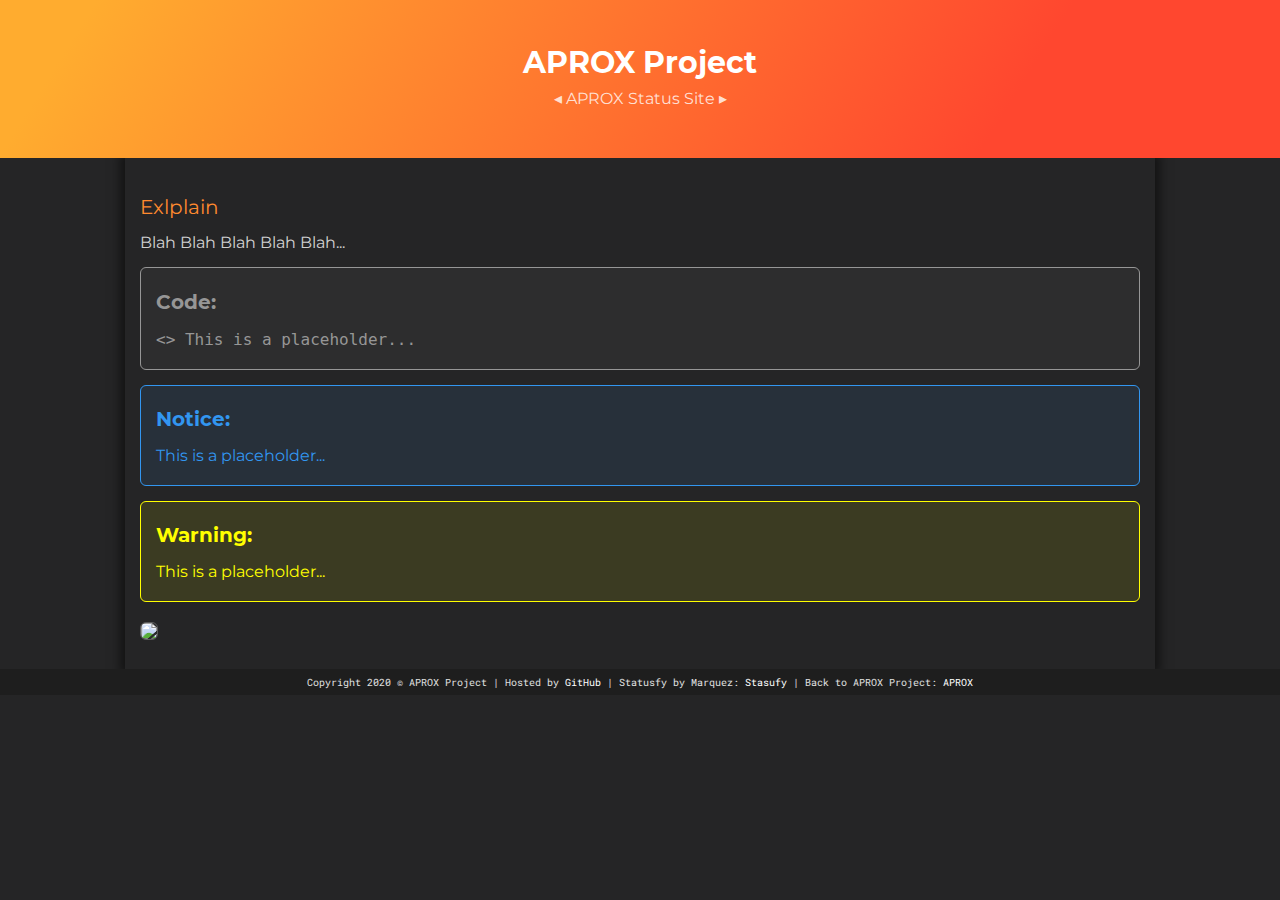
==== commit d68a5be1: "Status" ====
--- a/index.html
+++ b/index.html
@@ -1,9 +1,9 @@
 <!DOCTYPE html>
 <html lang="en">
     <head>
-        <title>APROX PES</title>
+        <title>APROX Status</title>
         <meta charset="UTF-8">
-        <meta name="author" content="APROX PES">
+        <meta name="author" content="APROX Git">
         <meta name="theme-color" content="#FF7B2F">
         <meta name="keywords" content="APROX, OpenServer, Albie, PES, Service">
         <meta name="description" content="APROX Project external PES services site.">
@@ -20,7 +20,7 @@
     <body>
         <header>
             <h1>APROX Project</h1>
-            <p>&ltrif; APROX External PES Site &rtrif;</p>
+            <p>&ltrif; APROX Status Site &rtrif;</p>
         </header>
         <main>
             <h2>Exlplain</h2>
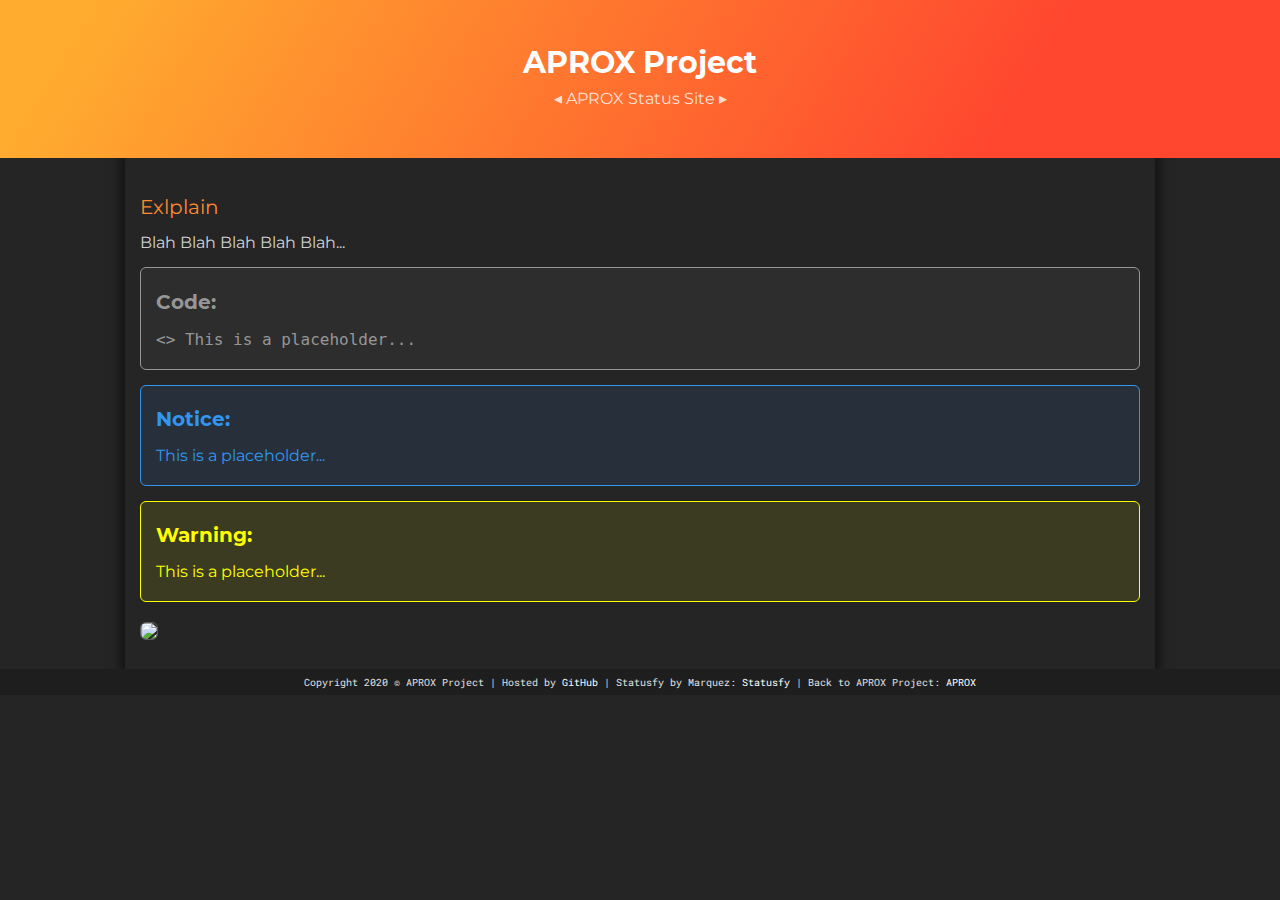
==== commit d55a751c: "Statusfy" ====
--- a/index.html
+++ b/index.html
@@ -40,7 +40,7 @@
             <img src="assets/img/pics/background0.jpg" atl="*Background Image...">
         </main>
         <footer>
-            <small>Copyright 2020 &copy; APROX Project | Hosted by <a href="https://www.github.com">GitHub</a> | Statusfy by Marquez: <a href="https://marquez.co/statusfy">Stasufy</a> | Back to APROX Project: <a href="https://www.aprox.us">APROX</a></small>
+            <small>Copyright 2020 &copy; APROX Project | Hosted by <a href="https://www.github.com">GitHub</a> | Statusfy by Marquez: <a href="https://marquez.co/statusfy">Statusfy</a> | Back to APROX Project: <a href="https://www.aprox.us">APROX</a></small>
         </footer>
     </body>
 </html>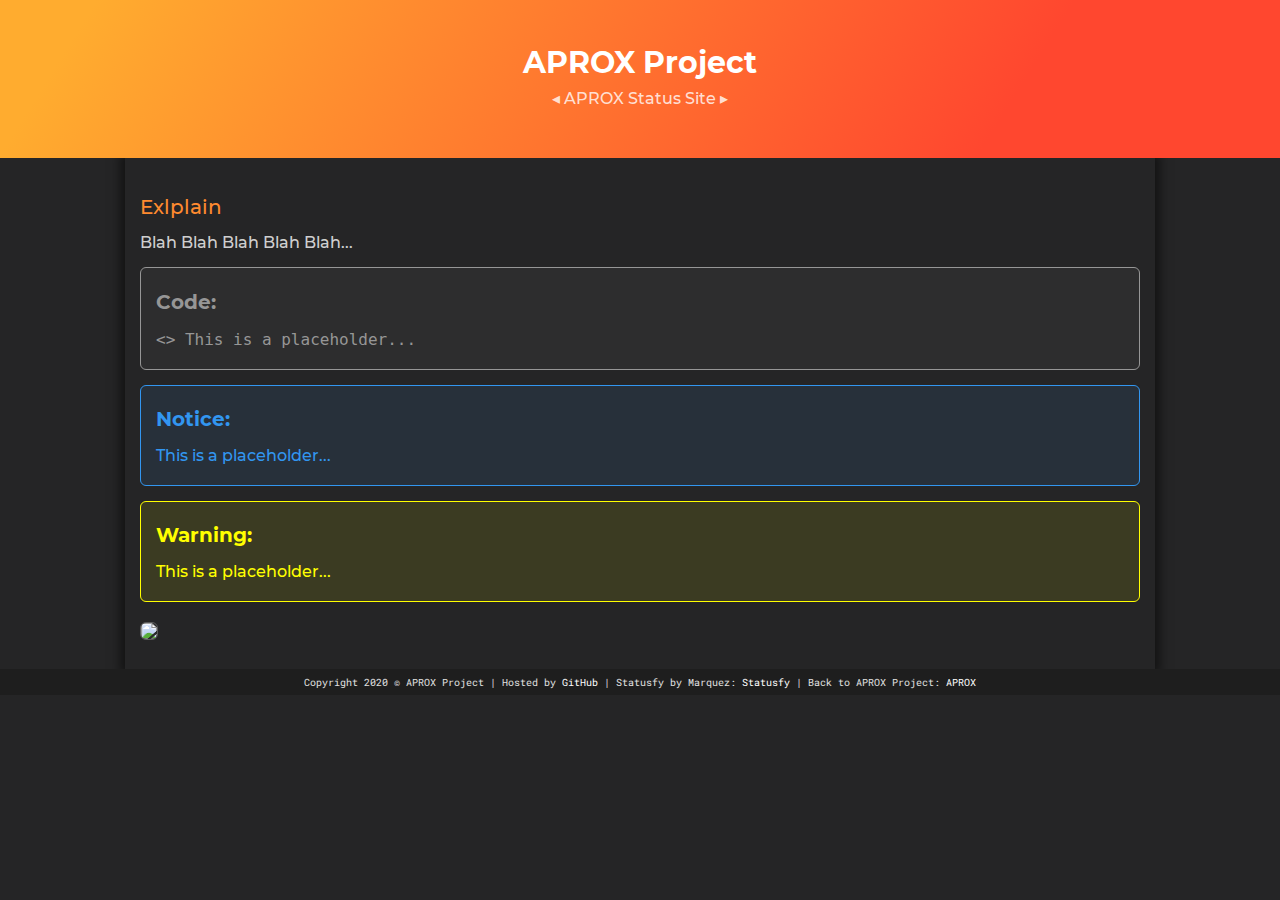
==== commit f3e7c310: "Update index.html" ====
--- a/index.html
+++ b/index.html
@@ -11,8 +11,8 @@
         <meta http-equiv="X-UA-Compatible" content="ie=edge">
         <script src="assets/libs/webfont/webfont.js"></script>
         <script src="assets/libs/jquery/jquery.min.js"></script>
+        <link href="assets/img/favicon.png" rel="icon">
         <link href="assets/css/main.css" rel="stylesheet">
-        <link href="assets/img/favicon.png" rel="icon">
         <link href="assets/css/inter-var.css" rel="stylesheet">
         <link href="assets/css/montserrat.css" rel="stylesheet">
         <link href="assets/css/roboto-mono.css" rel="stylesheet">
--- a/assets/css/main.css
+++ b/assets/css/main.css
@@ -1,9 +1,4 @@
 /* APROX PES Styles */
-
-/*Imports*/
-@import url('https://fonts.googleapis.com/css?family=Montserrat:300,300i,500,500i,700,700i,900,900i&display=swap');
-@import url('https://fonts.googleapis.com/css?family=Open+Sans:400,700&display=swap');
-@import url('https://fonts.googleapis.com/css?family=Roboto+Mono&display=swap');
 
 /*Styles*/
 html {
